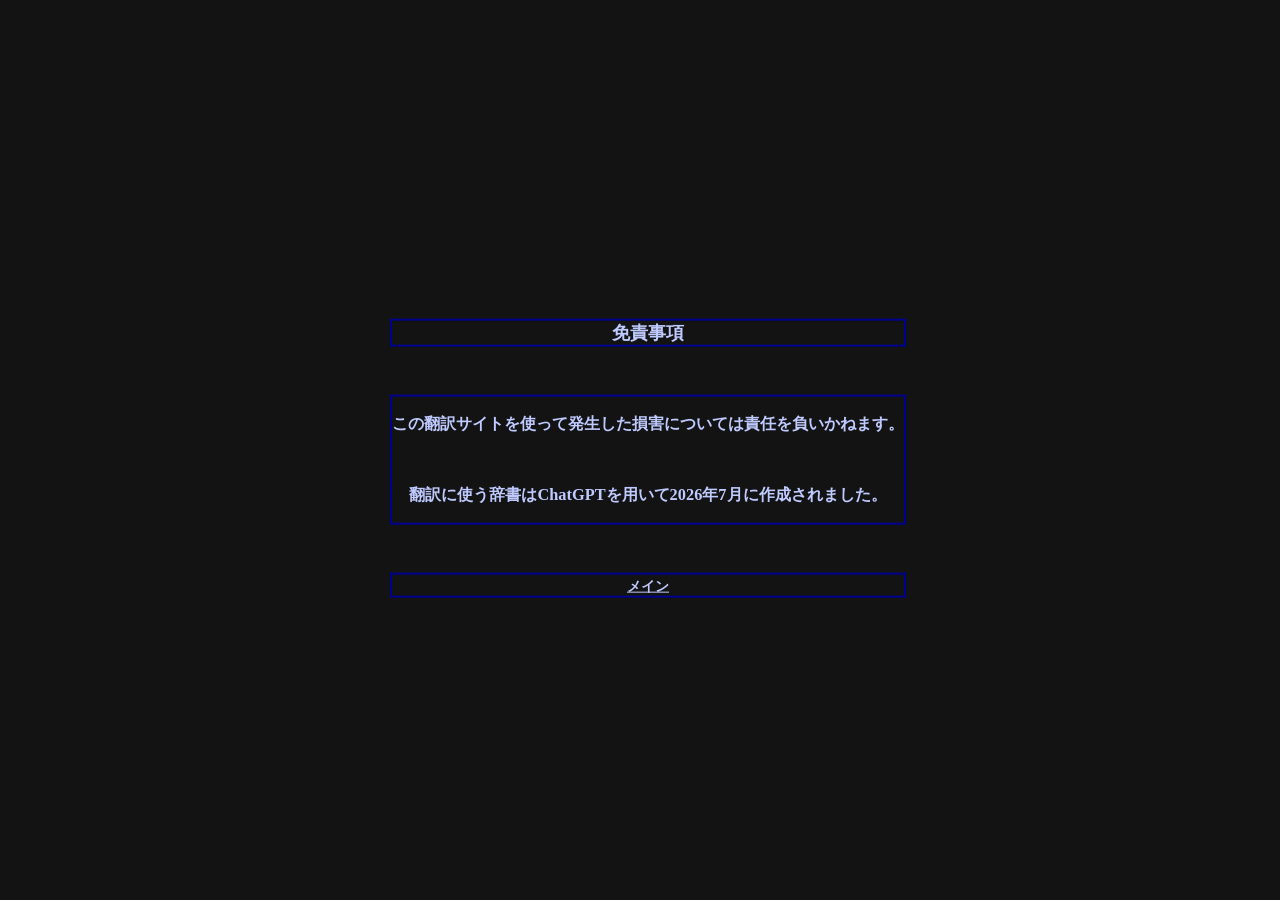
==== disclaimer.html @ eb81128b "Add files via upload" ====
<!DOCTYPE html>
<html lang="en">

<head>
    <meta charset="UTF-8">
    <meta name="viewport" content="width=device-width, initial-scale=1.0">
    <title>免責事項</title>
    <link rel="stylesheet" href="disclaimer.css">
</head>

<body>
    <h1 id="title_text">免責事項</h1>
    <br>
    <br>
    <div class="main_text">
        <h3>この翻訳サイトを使って発生した損害については責任を負いかねます。</h3>
        <br>
        <h3>翻訳に使う辞書はChatGPTを用いて2026年7月に作成されました。</h3>
    </div>
    <br>
    <br>
    <h1 class="main_bag"><a href="index.html" id="main_url">メイン</a></h1>
</body>

</html>
---- disclaimer.css ----
:root {
    --main-color: #9c9c9c;
    --text-color: #bfcaff;
    --bag-color: #131313;
    --border-color: #000090;
    --textbox-bag-color: #000010;

    --text-size: 14px;
    --border-size: 2px;
}

body {
    background-color: var(--bag-color);
    position: absolute;
    top: 50%;
    left: 50%;
    transform: translate(-50%, -50%);
}

#title_text {
    left: 50%;
    /* text pleas */
    text-align: center;
    /*decoration*/
    border: solid;
    border-color: var(--border-color);
    border-width: var(--border-size);
    color: var(--text-color);
    font-size: 18px;
}

.main_text {
    left: 50%;
    /* text pleas */
    text-align: center;
    /*decoration*/
    border: solid;
    border-color: var(--border-color);
    border-width: var(--border-size);
    color: var(--text-color);
    font-size: var(--text-size);
}


.main_bag {
    left: 50%;
    /* text pleas */
    text-align: center;
    /*decoration*/
    border: solid;
    border-color: var(--border-color);
    border-width: var(--border-size);
    color: var(--text-color);
    font-size: 18px;
}

#main_url {
    left: 100%;
    /* text pleas */
    text-align: center;
    /*decoration*/
    color: var(--text-color);
    font-size: var(--text-size);
}
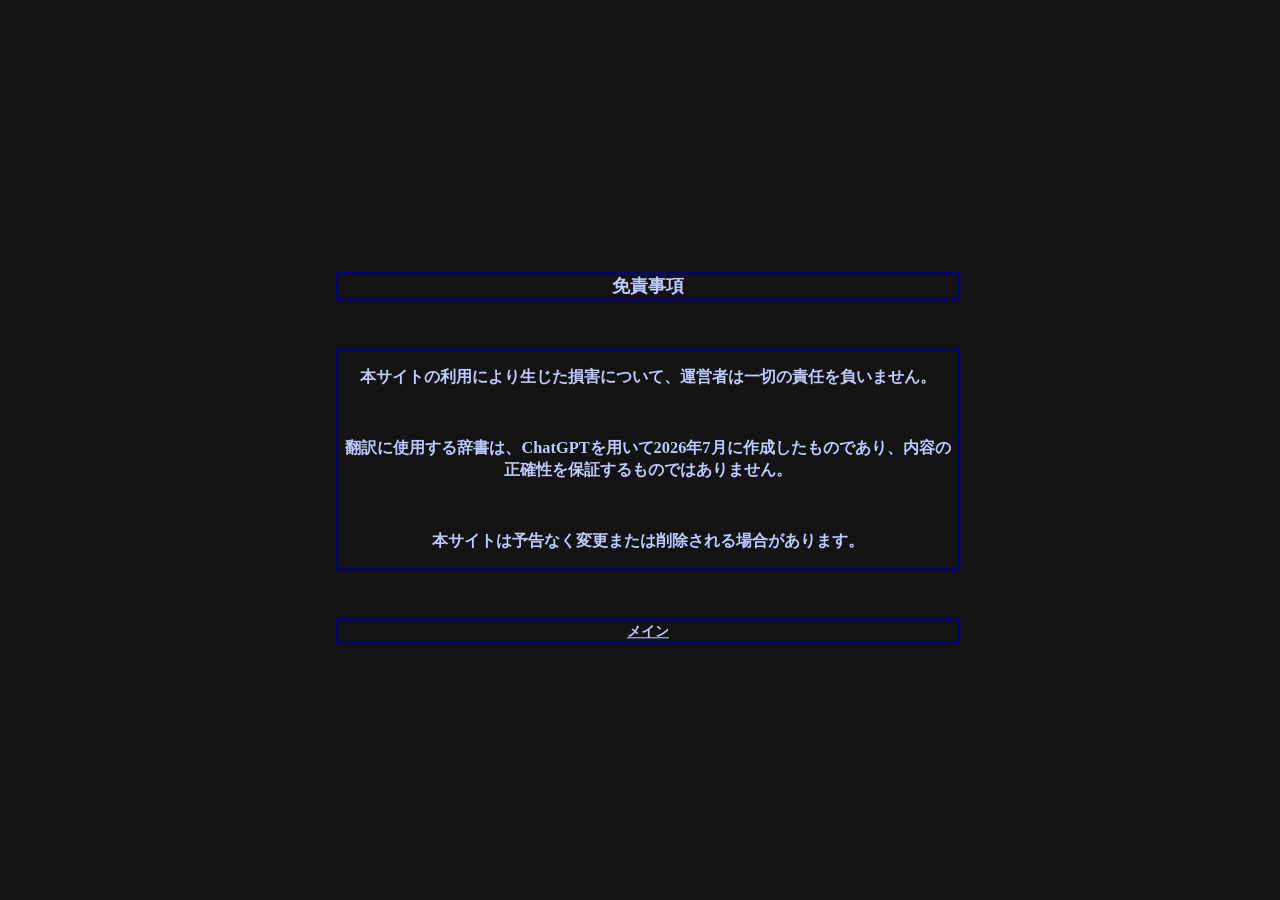
==== commit bfecdd7e: "Update disclaimer.html 免責事項の追加" ====
--- a/disclaimer.html
+++ b/disclaimer.html
@@ -13,13 +13,15 @@
     <br>
     <br>
     <div class="main_text">
-        <h3>この翻訳サイトを使って発生した損害については責任を負いかねます。</h3>
+        <h3>本サイトの利用により生じた損害について、運営者は一切の責任を負いません。</h3>
         <br>
-        <h3>翻訳に使う辞書はChatGPTを用いて2026年7月に作成されました。</h3>
+        <h3>翻訳に使用する辞書は、ChatGPTを用いて2026年7月に作成したものであり、内容の正確性を保証するものではありません。</h3>
+        <br>
+        <h3>本サイトは予告なく変更または削除される場合があります。</h3>
     </div>
     <br>
     <br>
     <h1 class="main_bag"><a href="index.html" id="main_url">メイン</a></h1>
 </body>
 
-</html>+</html>
